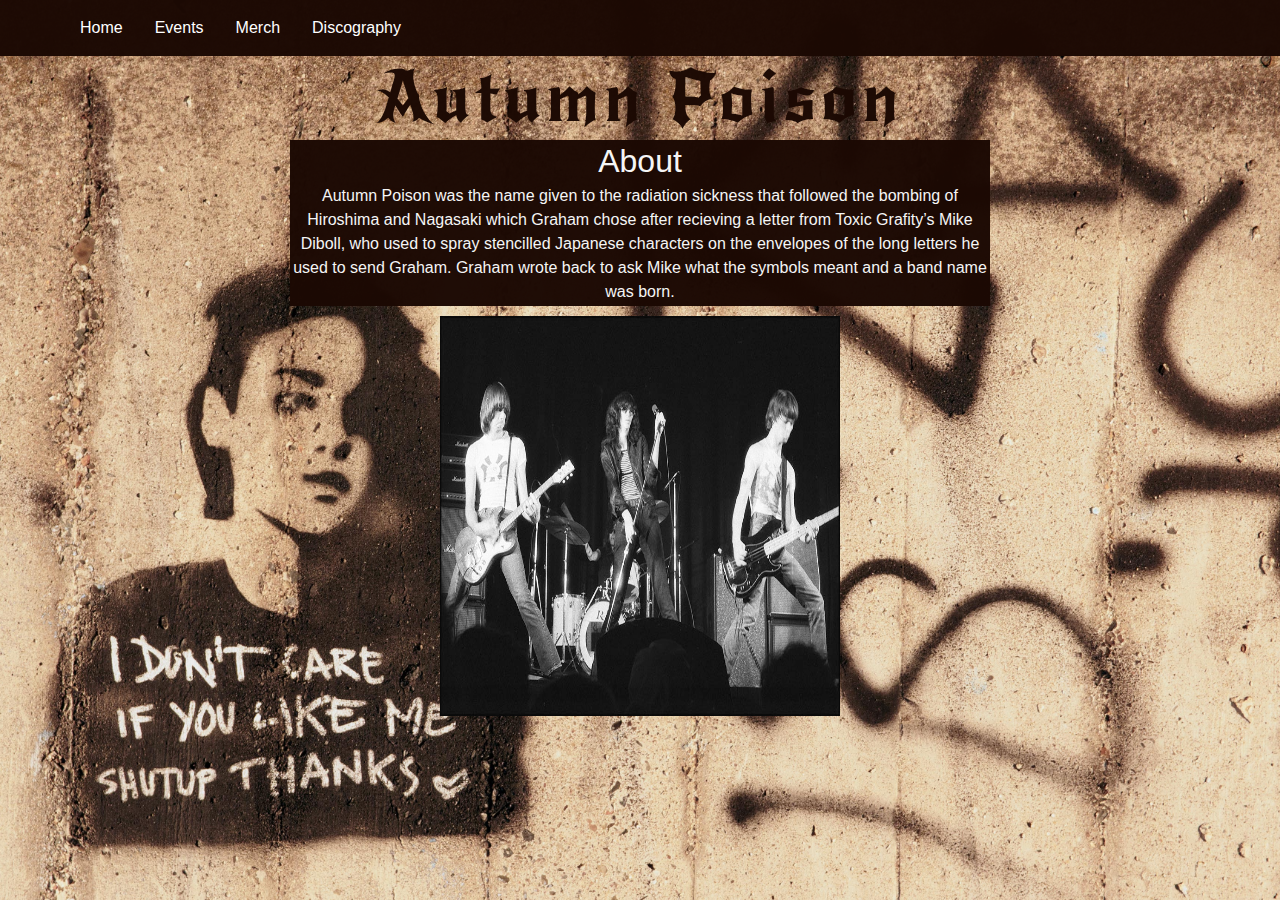
==== index.html @ cc938638 "fixed conflicts" ====
<!DOCTYPE html>
<html lang="en">

<head>
  <meta charset="UTF-8">
  <meta name="viewport" content="width=device-width, initial-scale=1.0">
  <meta http-equiv="X-UA-Compatible" content="ie=edge">
  <link rel="stylesheet" href="https://maxcdn.bootstrapcdn.com/bootstrap/4.0.0/css/bootstrap.min.css" integrity="sha384-Gn5384xqQ1aoWXA+058RXPxPg6fy4IWvTNh0E263XmFcJlSAwiGgFAW/dAiS6JXm" crossorigin="anonymous">
  <link rel="stylesheet" href="https://maxcdn.bootstrapcdn.com/bootstrap/4.0.0/css/bootstrap.min.css"
    integrity="sha384-Gn5384xqQ1aoWXA+058RXPxPg6fy4IWvTNh0E263XmFcJlSAwiGgFAW/dAiS6JXm" crossorigin="anonymous">
  <link href="https://fonts.googleapis.com/css?family=New+Rocker&display=swap" rel="stylesheet">
  <link rel="stylesheet" href="./main.css">
  <title>Bandz</title>
</head>

<body>
  <nav class="nav">
    <div class="navbar navbar-dark">
      <a class="text-white nav-link active ml-5" href="./index.html">Home</a>
      <a class="text-white nav-link" href="./events.html">Events</a>
      <a class="text-white nav-link" href="./merch.html">Merch</a>
      <a class="text-white nav-link" href="./disc.html">Discography</a>
    </div>
  </nav>
  <h1 class="title">Autumn Poison</h1>
  <h2 class="about">About</h2>
  <p class="about">Autumn Poison was the name given to the radiation sickness that followed the bombing of Hiroshima and
    Nagasaki which Graham chose after recieving a letter from Toxic Grafity’s Mike Diboll, who used to spray stencilled
    Japanese characters on the envelopes of the long letters he used to send Graham. Graham wrote back to ask Mike what
    the symbols meant and a band name was born.</p>
  <div class="banner">
    <img class="slide" width="400" height="400">
  </div>
  <script src="https://code.jquery.com/jquery-3.2.1.slim.min.js" integrity="sha384-KJ3o2DKtIkvYIK3UENzmM7KCkRr/rE9/Qpg6aAZGJwFDMVNA/GpGFF93hXpG5KkN" crossorigin="anonymous"></script>
<script src="https://cdnjs.cloudflare.com/ajax/libs/popper.js/1.12.9/umd/popper.min.js" integrity="sha384-ApNbgh9B+Y1QKtv3Rn7W3mgPxhU9K/ScQsAP7hUibX39j7fakFPskvXusvfa0b4Q" crossorigin="anonymous"></script>
<script src="https://maxcdn.bootstrapcdn.com/bootstrap/4.0.0/js/bootstrap.min.js" integrity="sha384-JZR6Spejh4U02d8jOt6vLEHfe/JQGiRRSQQxSfFWpi1MquVdAyjUar5+76PVCmYl" crossorigin="anonymous"></script>
  <script src="./main.js"></script>
</body>

</html>
---- main.css ----
html, body {
  margin: 0;
  padding: 0;
  background-image: url(images/street-girl.jpg);
  background-repeat: no-repeat;
  background-size: cover;
  background-position: center center;
  width: 100%;
  height: 100%;
}

.nav {
  background-color: rgba(27, 9, 3, 0.986);
}

.merchTitle {
  padding-top: 20px;
}

.dropdown {
  padding-top: 25px;
}

.product-card {
  border-style: solid;
  border-color: black;
  border-width: 3px;
  width: 400px; 
  background-color:rgb(214, 206, 206);
  color: black;
}

#product-card {
  margin: 1px 1px 1px 1px;
  padding-left: 140px;
  padding-top: 50px;
  padding-bottom: 10px;
}

.individualProductCard {
  padding: 10px 10px 10px 10px;
  height: 600px;
  
}

.productCardTitle {
  border-style: solid;
  border-color: black;
  background-color: gray;
  height: 150px;
}

.productImage {
  width: 300px;
  height: 200px;
}

.productCardBody {
  height: 200px;
}

footer {
  border-style: solid;
  padding-top: 1px;
  padding-top: 1px;
  background-color: gray;
}

.title {
  margin: 0px;
  font-family: "New Rocker";
  font-size: 70px;
  letter-spacing: 5px;
  text-align: center;
  color: rgba(27, 9, 3, 0.986);
}

.about {
  width: 700px;
  margin:  auto;
  padding: 2px;
  text-align: center;
  color: whitesmoke;
  background-color: rgba(27, 9, 3, 0.986);
}

.banner {
  text-align: center;
}

.slide {
  display: inline-block;
  margin-top: 10px;
  
}


#disc-cards-div {
  display: flex;
  justify-content: space-around;
}

h1 {
  margin-top: 1em;
  margin-bottom: 1em;
}
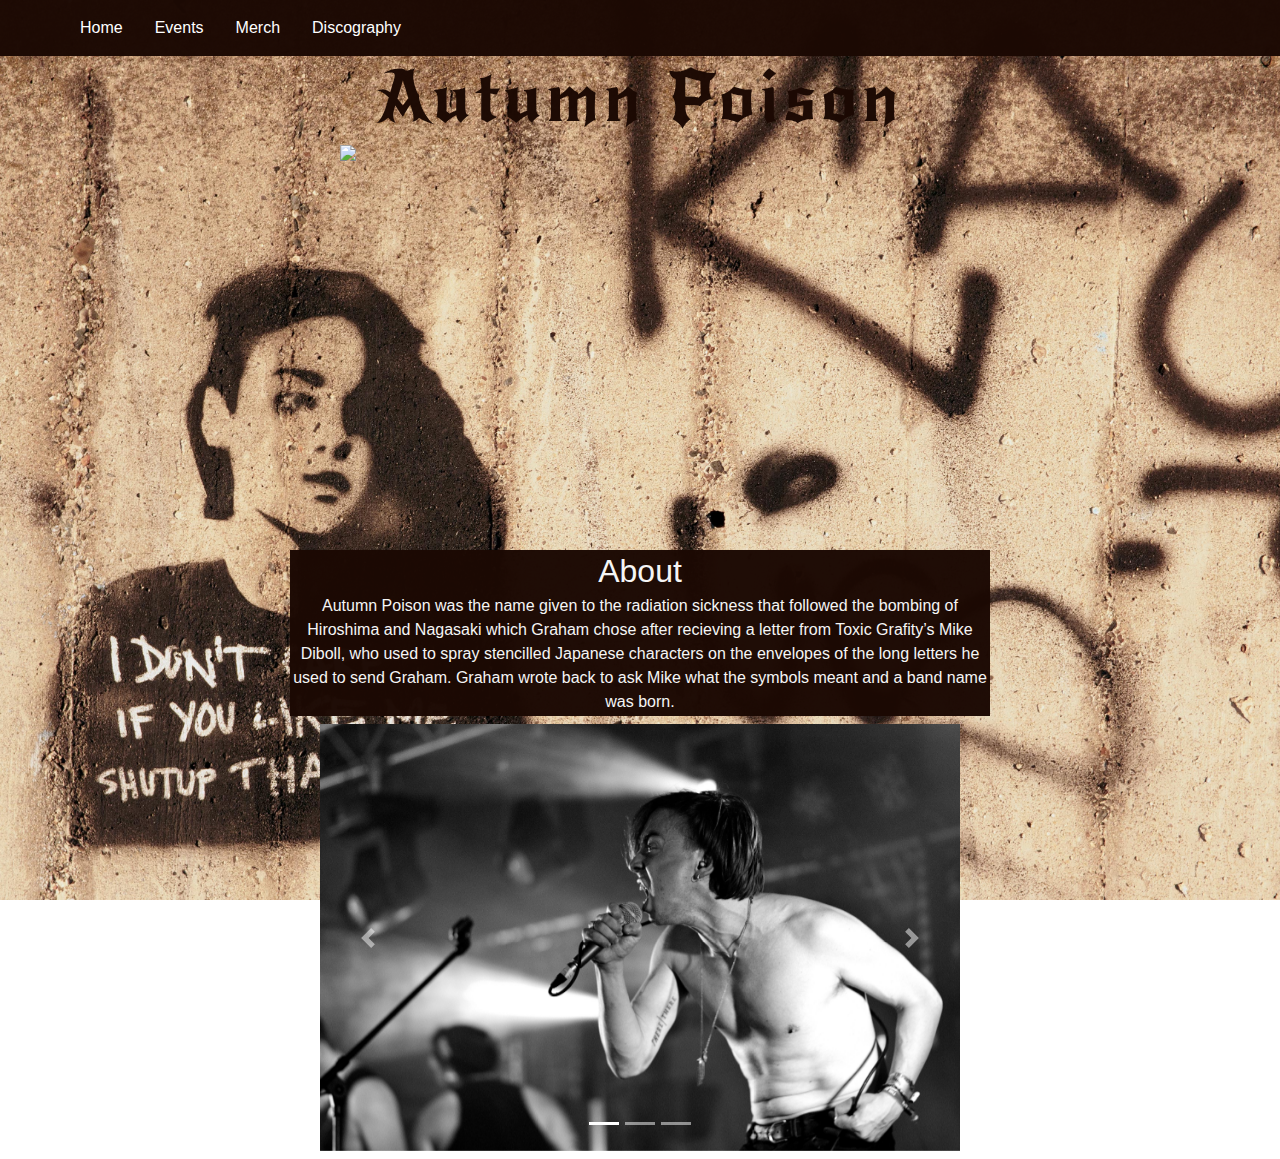
==== commit 9ecd7473: "carousel done" ====
--- a/index.html
+++ b/index.html
@@ -5,7 +5,8 @@
   <meta charset="UTF-8">
   <meta name="viewport" content="width=device-width, initial-scale=1.0">
   <meta http-equiv="X-UA-Compatible" content="ie=edge">
-  <link rel="stylesheet" href="https://maxcdn.bootstrapcdn.com/bootstrap/4.0.0/css/bootstrap.min.css" integrity="sha384-Gn5384xqQ1aoWXA+058RXPxPg6fy4IWvTNh0E263XmFcJlSAwiGgFAW/dAiS6JXm" crossorigin="anonymous">
+  <link rel="stylesheet" href="https://maxcdn.bootstrapcdn.com/bootstrap/4.0.0/css/bootstrap.min.css"
+    integrity="sha384-Gn5384xqQ1aoWXA+058RXPxPg6fy4IWvTNh0E263XmFcJlSAwiGgFAW/dAiS6JXm" crossorigin="anonymous">
   <link rel="stylesheet" href="https://maxcdn.bootstrapcdn.com/bootstrap/4.0.0/css/bootstrap.min.css"
     integrity="sha384-Gn5384xqQ1aoWXA+058RXPxPg6fy4IWvTNh0E263XmFcJlSAwiGgFAW/dAiS6JXm" crossorigin="anonymous">
   <link href="https://fonts.googleapis.com/css?family=New+Rocker&display=swap" rel="stylesheet">
@@ -23,17 +24,56 @@
     </div>
   </nav>
   <h1 class="title">Autumn Poison</h1>
+  <div id="photo">
+    
+  </div>
   <h2 class="about">About</h2>
-  <p class="about">Autumn Poison was the name given to the radiation sickness that followed the bombing of Hiroshima and
+  <p class="about">Autumn Poison was the name given to the radiation sickness that followed   the bombing of Hiroshima and
     Nagasaki which Graham chose after recieving a letter from Toxic Grafity’s Mike Diboll, who used to spray stencilled
     Japanese characters on the envelopes of the long letters he used to send Graham. Graham wrote back to ask Mike what
     the symbols meant and a band name was born.</p>
-  <div class="banner">
-    <img class="slide" width="400" height="400">
+  <div id="myCarousel" class="carousel slide w-50 ml-auto mr-auto mt-2 mb-2"  data-ride="carousel">
+    <ol class="carousel-indicators">
+      <li data-target="#myCarousel" data-slide-to="0" class="active"></li>
+      <li data-target="#myCarousel" data-slide-to="1"></li>
+      <li data-target="#myCarousel" data-slide-to="2"></li>
+    </ol>
+    <div class="carousel-inner">
+      <div class="carousel-item active text-center">
+        <img class="d-block w-100" src="images/daft-punk.jpg" alt="First slide">
+      </div>
+      <div class="carousel-item">
+        <img class="d-block w-100" src="images/garage-rock.jpg" alt="Second slide">
+      </div>
+      <div class="carousel-item">
+        <img class="d-block w-100"
+          src="https://upload.wikimedia.org/wikipedia/commons/5/52/Greyskull_-_Texas_Punk_Rock_Band.jpg" ,
+          alt="Third slide">
+      </div>
+      <div class="carousel-item">
+        <img class="d-block w-100"
+          src="https://upload.wikimedia.org/wikipedia/commons/b/bb/-Agnostic_Front_live_in_Rome-2.jpg" ,
+          alt="Fourth slide">
+      </div>
+    </div>
+    <a class="carousel-control-prev" href="#myCarousel" role="button" data-slide="prev">
+      <span class="carousel-control-prev-icon" aria-hidden="true"></span>
+      <span class="sr-only">Previous</span>
+    </a>
+    <a class="carousel-control-next" href="#myCarousel" role="button" data-slide="next">
+      <span class="carousel-control-next-icon" aria-hidden="true"></span>
+      <span class="sr-only">Next</span>
+    </a>
   </div>
-  <script src="https://code.jquery.com/jquery-3.2.1.slim.min.js" integrity="sha384-KJ3o2DKtIkvYIK3UENzmM7KCkRr/rE9/Qpg6aAZGJwFDMVNA/GpGFF93hXpG5KkN" crossorigin="anonymous"></script>
-<script src="https://cdnjs.cloudflare.com/ajax/libs/popper.js/1.12.9/umd/popper.min.js" integrity="sha384-ApNbgh9B+Y1QKtv3Rn7W3mgPxhU9K/ScQsAP7hUibX39j7fakFPskvXusvfa0b4Q" crossorigin="anonymous"></script>
-<script src="https://maxcdn.bootstrapcdn.com/bootstrap/4.0.0/js/bootstrap.min.js" integrity="sha384-JZR6Spejh4U02d8jOt6vLEHfe/JQGiRRSQQxSfFWpi1MquVdAyjUar5+76PVCmYl" crossorigin="anonymous"></script>
+  <script src="https://code.jquery.com/jquery-3.2.1.slim.min.js"
+    integrity="sha384-KJ3o2DKtIkvYIK3UENzmM7KCkRr/rE9/Qpg6aAZGJwFDMVNA/GpGFF93hXpG5KkN"
+    crossorigin="anonymous"></script>
+  <script src="https://cdnjs.cloudflare.com/ajax/libs/popper.js/1.12.9/umd/popper.min.js"
+    integrity="sha384-ApNbgh9B+Y1QKtv3Rn7W3mgPxhU9K/ScQsAP7hUibX39j7fakFPskvXusvfa0b4Q"
+    crossorigin="anonymous"></script>
+  <script src="https://maxcdn.bootstrapcdn.com/bootstrap/4.0.0/js/bootstrap.min.js"
+    integrity="sha384-JZR6Spejh4U02d8jOt6vLEHfe/JQGiRRSQQxSfFWpi1MquVdAyjUar5+76PVCmYl"
+    crossorigin="anonymous"></script>
   <script src="./main.js"></script>
 </body>
 
--- a/main.css
+++ b/main.css
@@ -1,13 +1,13 @@
-html, body {
+body, html {
   margin: 0;
   padding: 0;
   background-image: url(images/street-girl.jpg);
+  background-attachment: fixed;
   background-repeat: no-repeat;
+  background-position: center;
   background-size: cover;
-  background-position: center center;
-  width: 100%;
-  height: 100%;
 }
+
 
 .nav {
   background-color: rgba(27, 9, 3, 0.986);
@@ -25,8 +25,8 @@
   border-style: solid;
   border-color: black;
   border-width: 3px;
-  width: 400px; 
-  background-color:rgb(214, 206, 206);
+  width: 400px;
+  background-color: rgb(214, 206, 206);
   color: black;
 }
 
@@ -40,7 +40,6 @@
 .individualProductCard {
   padding: 10px 10px 10px 10px;
   height: 600px;
-  
 }
 
 .productCardTitle {
@@ -75,25 +74,23 @@
   color: rgba(27, 9, 3, 0.986);
 }
 
+#photo {
+  display: block;
+  width: 600px;
+  height: 400px;
+  margin-right: auto;
+  margin-left: auto;
+  margin-bottom: 10px;
+}
+
 .about {
   width: 700px;
-  margin:  auto;
+  margin: auto;
   padding: 2px;
   text-align: center;
   color: whitesmoke;
   background-color: rgba(27, 9, 3, 0.986);
 }
-
-.banner {
-  text-align: center;
-}
-
-.slide {
-  display: inline-block;
-  margin-top: 10px;
-  
-}
-
 
 #disc-cards-div {
   display: flex;
@@ -103,4 +100,9 @@
 h1 {
   margin-top: 1em;
   margin-bottom: 1em;
-}+}
+  
+.dropdown {
+  padding-top: 25px;
+}
+
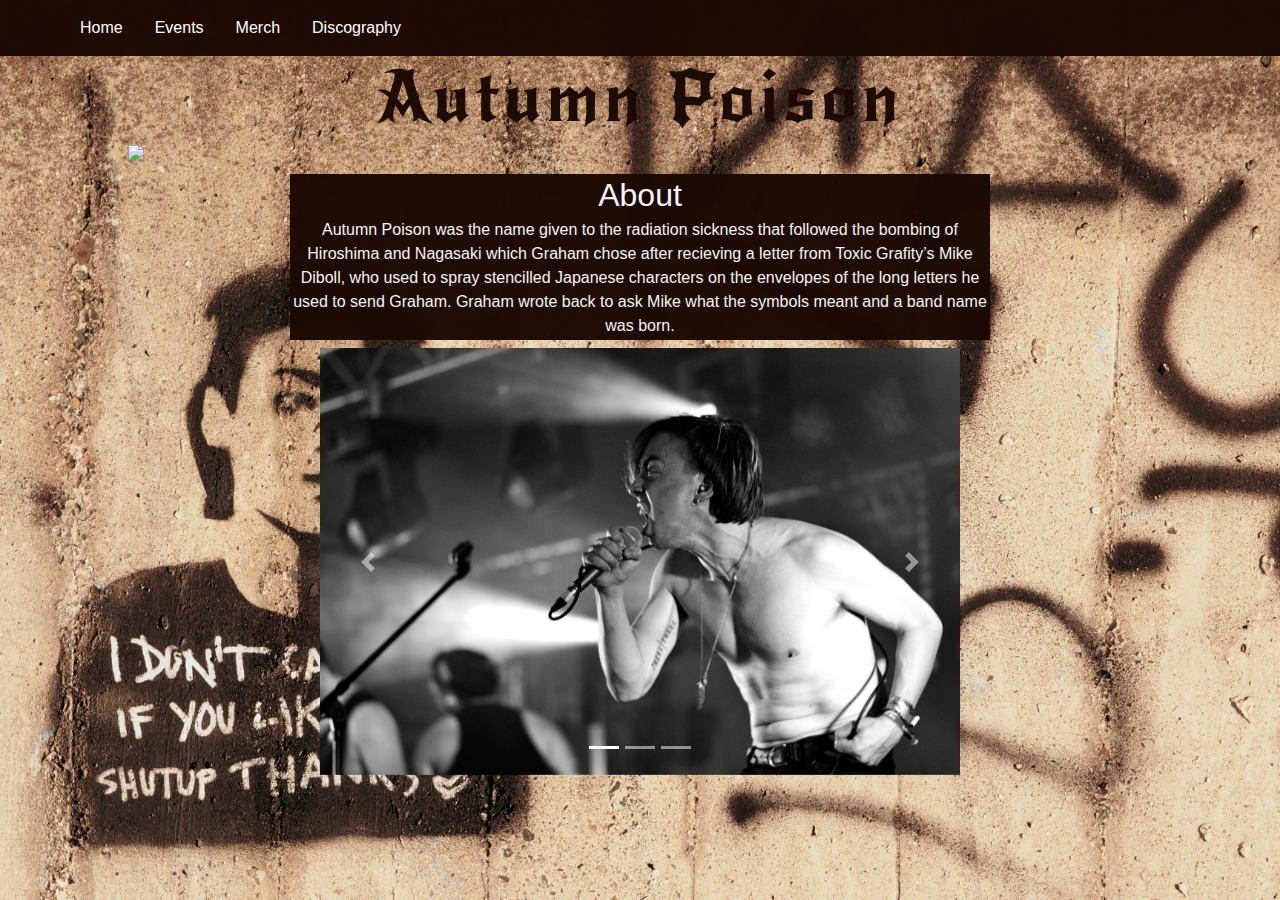
==== commit 7664f7cb: "done" ====
--- a/index.html
+++ b/index.html
@@ -24,9 +24,7 @@
     </div>
   </nav>
   <h1 class="title">Autumn Poison</h1>
-  <div id="photo">
-    
-  </div>
+  <div id="photo"></div>
   <h2 class="about">About</h2>
   <p class="about">Autumn Poison was the name given to the radiation sickness that followed   the bombing of Hiroshima and
     Nagasaki which Graham chose after recieving a letter from Toxic Grafity’s Mike Diboll, who used to spray stencilled
--- a/main.css
+++ b/main.css
@@ -75,13 +75,13 @@
 }
 
 #photo {
-  display: block;
-  width: 600px;
-  height: 400px;
+  margin-left: auto;
   margin-right: auto;
-  margin-left: auto;
+  width: 1024px;
   margin-bottom: 10px;
 }
+
+
 
 .about {
   width: 700px;
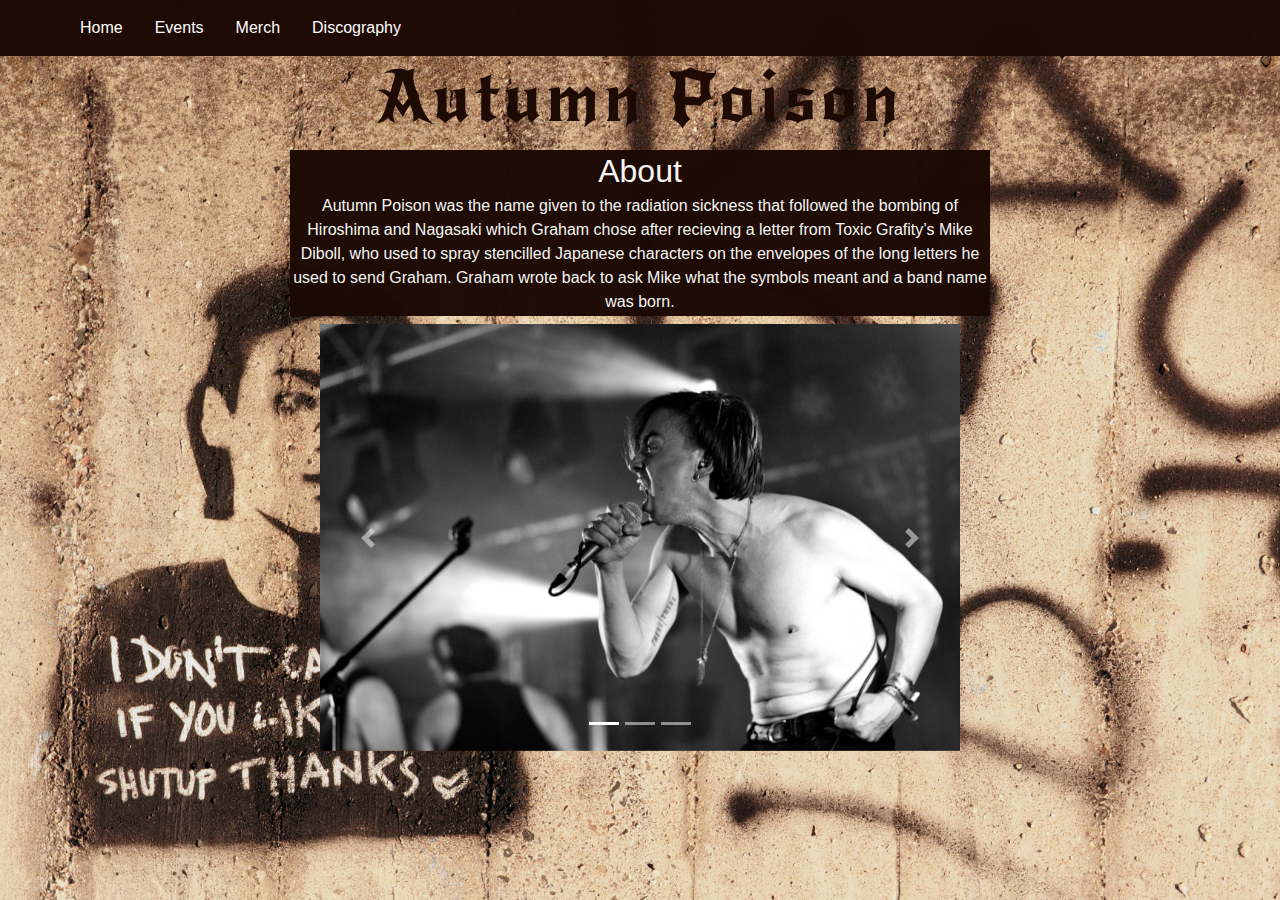
==== commit 015415c5: "fixed third image in carousel" ====
--- a/index.html
+++ b/index.html
@@ -45,13 +45,8 @@
       </div>
       <div class="carousel-item">
         <img class="d-block w-100"
-          src="https://upload.wikimedia.org/wikipedia/commons/5/52/Greyskull_-_Texas_Punk_Rock_Band.jpg" ,
+          src="https://live.staticflickr.com/916/26749861637_753648f035_b.jpg" ,
           alt="Third slide">
-      </div>
-      <div class="carousel-item">
-        <img class="d-block w-100"
-          src="https://upload.wikimedia.org/wikipedia/commons/b/bb/-Agnostic_Front_live_in_Rome-2.jpg" ,
-          alt="Fourth slide">
       </div>
     </div>
     <a class="carousel-control-prev" href="#myCarousel" role="button" data-slide="prev">
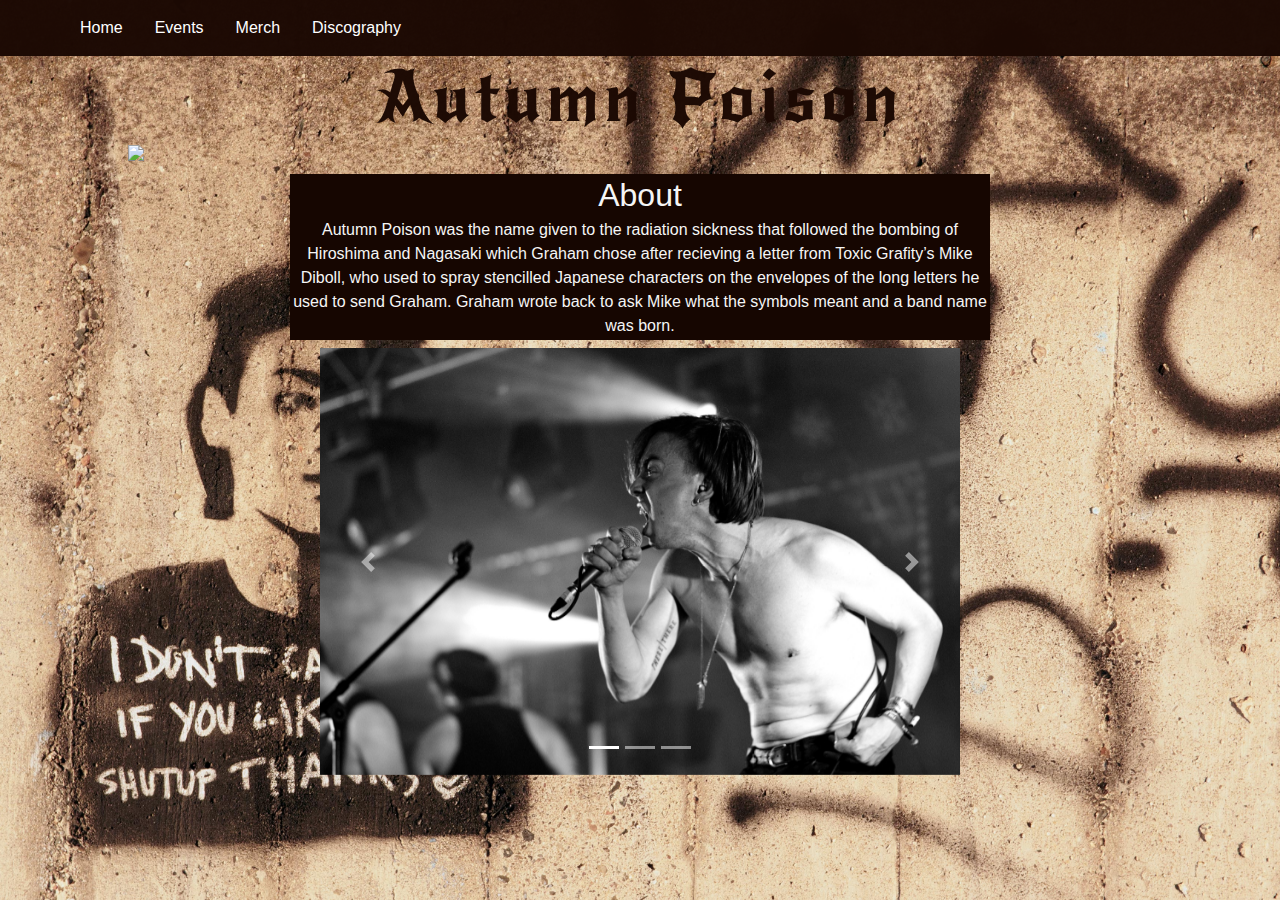
==== commit 4d67aaa0: "made code prettier" ====
--- a/index.html
+++ b/index.html
@@ -26,11 +26,11 @@
   <h1 class="title">Autumn Poison</h1>
   <div id="photo"></div>
   <h2 class="about">About</h2>
-  <p class="about">Autumn Poison was the name given to the radiation sickness that followed   the bombing of Hiroshima and
+  <p class="about">Autumn Poison was the name given to the radiation sickness that followed the bombing of Hiroshima and
     Nagasaki which Graham chose after recieving a letter from Toxic Grafity’s Mike Diboll, who used to spray stencilled
     Japanese characters on the envelopes of the long letters he used to send Graham. Graham wrote back to ask Mike what
     the symbols meant and a band name was born.</p>
-  <div id="myCarousel" class="carousel slide w-50 ml-auto mr-auto mt-2 mb-2"  data-ride="carousel">
+  <div id="myCarousel" class="carousel slide w-50 ml-auto mr-auto mt-2 mb-2" data-ride="carousel">
     <ol class="carousel-indicators">
       <li data-target="#myCarousel" data-slide-to="0" class="active"></li>
       <li data-target="#myCarousel" data-slide-to="1"></li>
@@ -44,8 +44,7 @@
         <img class="d-block w-100" src="images/garage-rock.jpg" alt="Second slide">
       </div>
       <div class="carousel-item">
-        <img class="d-block w-100"
-          src="https://live.staticflickr.com/916/26749861637_753648f035_b.jpg" ,
+        <img class="d-block w-100" src="https://live.staticflickr.com/916/26749861637_753648f035_b.jpg" ,
           alt="Third slide">
       </div>
     </div>
--- a/main.css
+++ b/main.css
@@ -1,4 +1,5 @@
-body, html {
+body,
+html {
   margin: 0;
   padding: 0;
   background-image: url(images/street-girl.jpg);
@@ -7,7 +8,6 @@
   background-position: center;
   background-size: cover;
 }
-
 
 .nav {
   background-color: rgba(27, 9, 3, 0.986);
@@ -81,15 +81,13 @@
   margin-bottom: 10px;
 }
 
-
-
 .about {
   width: 700px;
   margin: auto;
   padding: 2px;
   text-align: center;
   color: whitesmoke;
-  background-color: rgba(27, 9, 3, 0.986);
+  background-color: #160601;
 }
 
 #disc-cards-div {
@@ -101,8 +99,7 @@
   margin-top: 1em;
   margin-bottom: 1em;
 }
-  
+
 .dropdown {
   padding-top: 25px;
 }
-
